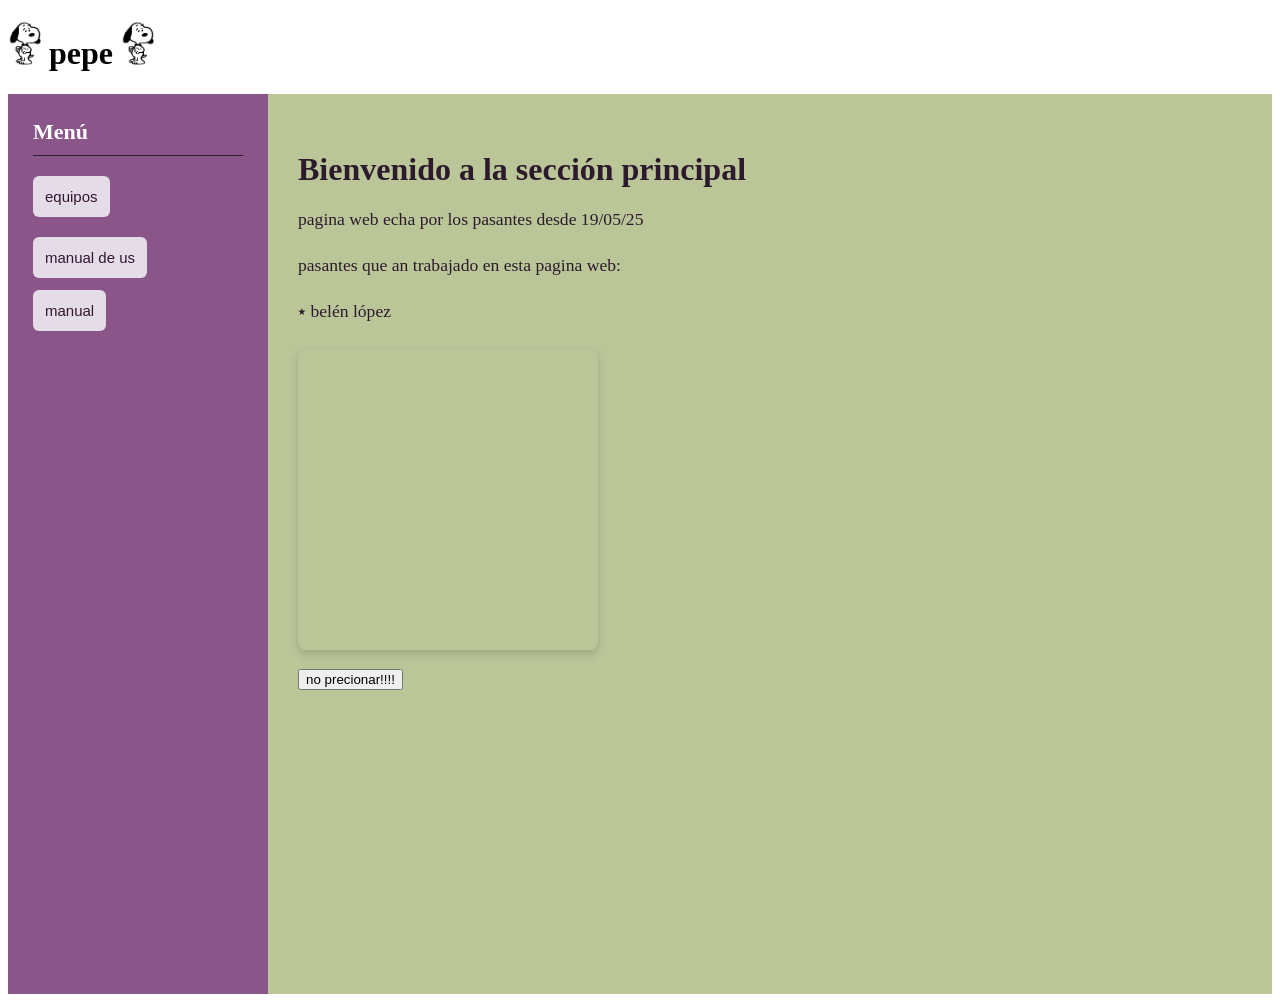
==== index.html @ 25b58000 "Add files via upload" ====
<!DOCTYPE html>
<html lang="es">
<head>
    <meta charset="UTF-8">
    <meta name="viewport" content="width=device-width, initial-scale=1.0">
    <title>pepe</title>
    <link rel="stylesheet" href="css/stayl.css">  
    <link rel="icon" href="icono6.png.png" type="image/png">  
    <meta name="viewport" content="width=device-width, initial-scale=1.0">
</head>
<body>
    <!-- TEXTO TACHADO ARRIBA Y CENTRADO -->
<div class="encabezado-superior">
        <h1 class="texto-tachado">
            <img src="icono2.png" alt="Icono" class="logo-cabecera" style="max-width: 33px;"> 
            pepe 
            <img src="icono2.png" alt="Icono" class="logo-cabecera" style="max-width: 33px;">
        </h1>
        <p class="subtitulo-tachado"></p>
    </div>

    <div class="container">
        <!-- SIDEBAR CON NUEVOS COLORES -->
        <aside class="sidebar">
    <h2>Menú </h2>

    <div class="botones-container">
        <a href="equipos.html" style="text-decoration: none; display: block;">
            <button class="boton-nav" id="btnNavi">equipos</button>
        </a>
    </div>
    <div class="botones-container">
        <a href="manual.html" style="text-decoration: none; display: block;">
            <button class="boton-manual" id="btnManual">manual de us</button>
        </a>

        <a href="manual-de-lo-explicado.html" style="text-decoration: none; display: block;">
            <button class="boton-nav" id="btnNavi">manual </button>
        </a>







    </div>
</aside>
        <!-- CONTENIDO PRINCIPAL -->
       <main class="contenido">
    <div class="patron-ubic" id="patronTexto"></div>

    <div class="seccion-texto">
        <h2>Bienvenido a la sección principal</h2>
        <p>pagina web echa por los pasantes desde 19/05/25</p>
        <p>pasantes que an trabajado en esta pagina web:</p>                      <!-- pasantes  -->               
        <p> ⭑ belén lópez</p>                                        
    </div>

    <div class="seccion-imagenes">
        <div class="imagen-interactiva"></div>
    </div>
⠀⠀⠀⠀
    <script src="script.js"></script>
 
<div>

    <a href="boto_no_precionar.html">   <!--gif /img/video-->
  <button>no precionar!!!!</button>
</a>
<!--contador de clic 
if 5 clics aparece otra imagen diferente -->
</div>

</body>
</html>
---- css/stayl.css ----
/* 1. Contenedor principal: Alinea el sidebar y el contenido uno al lado del otro */
.container {
    display: flex;
    min-height: 100vh; /* Hace que ocupe todo el alto de la pantalla */
}

/* 2. Estilos para tu Sidebar con COLOR */
.sidebar {
    background-color: #8A5689; /* Color de fondo (Azul oscuro / Pizarra) */
    color: #ffffff;            /* Color del texto en blanco */
    width: 260px;              /* Ancho fijo de la barra lateral */
    padding: 25px;             /* Espacio interno para separar el texto de los bordes */
    box-sizing: border-box;    /* Evita que el padding altere el ancho */
}

.sidebar h2 {
    margin-top: 0;
    font-size: 22px;
    border-bottom: 1px solid #321730; /* Línea sutil divisoria */
    padding-bottom: 10px;
}

/* 3. Estilos de los botones del menú */
.botones-container {
    display: flex;
    flex-direction: column;    /* Coloca los botones en lista vertical */
    gap: 12px;                 /* Separación entre un botón y otro */
    margin-top: 20px;
}

.boton-nav, .boton-manual {
    background-color: #E4DCE7; /* Color de fondo de los botones */
    color: #321730;
    border: none;
    padding: 12px;
    border-radius: 6px;        /* Bordes suavemente redondeados */
    font-size: 15px;
    cursor: pointer;
    text-align: left;          /* Alinea el texto del botón a la izquierda */
    transition: background-color 0.2s ease;
}

/* Efecto visual al pasar el cursor sobre los botones */
.boton-nav:equipos, .boton-manual:equipos {
    background-color: #3b82f6; /* Cambia a azul brillante */
}

/* 4. Espaciado del contenido de la derecha */
.contenido {
    flex: 1;                   /* Toma todo el espacio restante de la pantalla */
    padding: 30px;
    background-color: #bac598; /* Color de fondo claro para el resto de la página */
}

/* Estilos para el texto nuevo en la zona verde */
.seccion-texto {
    margin-top: 25px;
    color: #2d1b2d; /* Un color oscuro para que sea legible sobre el verde */
}

.seccion-texto h2 {
    font-size: 2rem;
    margin-bottom: 10px;
}

.seccion-texto p {
    font-size: 1.1rem;
    line-height: 1.6;
}

/* Estilos para controlar el tamaño de tus imágenes */
.seccion-imagenes {
    margin-top: 25px;
    display: flex;
    justify-content: flex-start; /* Centra la imagen en pantalla */
}

.imagen-adaptable {
    max-width: 30%;       /* Evita que la imagen sea más ancha que la pantalla */
    height: auto;          /* Mantiene la proporción original de la foto */
    border-radius: 10px;    /* Bordes sutilmente redondeados */
    box-shadow: 0 4px 10px rgba(0, 0, 0, 0.15); /* Sombra elegante */
}

/* ======================================================= */
/* NUEVO: Estilos para el cambio de imagen con CSS         */
/* ======================================================= */
.imagen-interactiva {
    /* Define el tamaño de tu imagen */
    width: 300px;
    height: 300px;
    border-radius: 8px; /* Bordes redondeados */
    box-shadow: 0 4px 10px rgba(0, 0, 0, 0.15); /* Sombra */
    cursor: pointer;

    /* 1. IMAGEN POR DEFECTO */
    /* Asegúrate de cambiar "imagen-normal.jpg" por tu ruta real */
    background-image: url('https://i.pinimg.com/1200x/45/56/57/4556579ad8cce82afbe8fae24ba55e04.jpg');/*imagen, gif o video */

    /* Ajustes para que la imagen se vea bien */
    background-size: cover;      /* Escala la imagen para que cubra todo el contenedor */
    background-position: center; /* Centra la imagen */
    transition: background-image 0.3s ease; /* Transición suave de 0.3 segundos */
}
 
/* 2. IMAGEN AL PASAR EL CURSOR (HOVER) */
.imagen-interactiva:hover {
    /* Asegúrate de cambiar "imagen-hover.jpg" por tu ruta real */
    background-image: url('https://i.pinimg.com/originals/3d/53/e7/3d53e71011c2792de9fd6c82e9396730.gif');
}
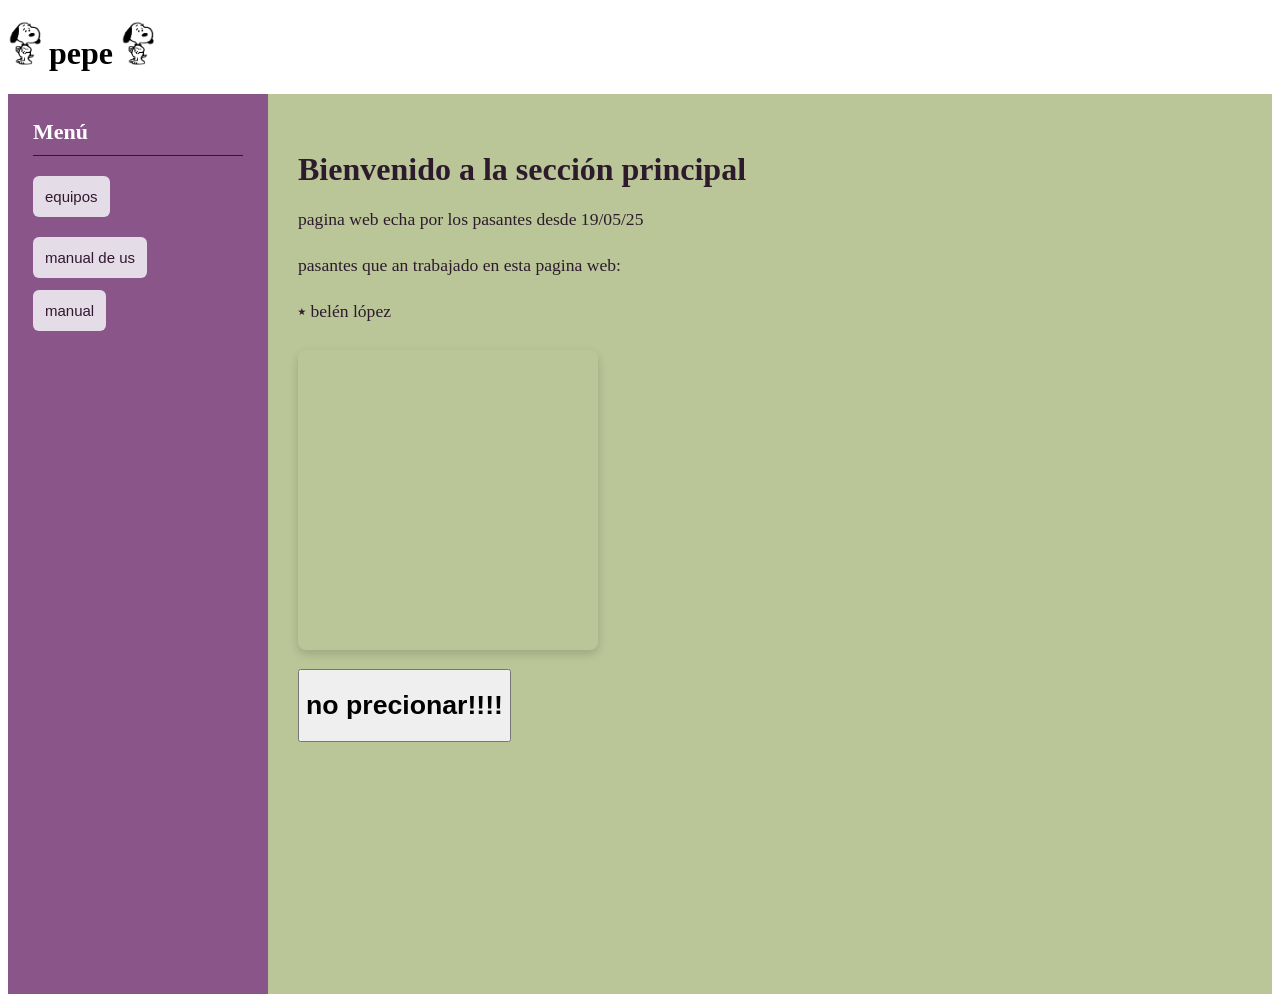
==== commit de176305: "Update index.html" ====
--- a/index.html
+++ b/index.html
@@ -66,11 +66,11 @@
 <div>
 
     <a href="boto_no_precionar.html">   <!--gif /img/video-->
-  <button>no precionar!!!!</button>
+  <button><H1>no precionar!!!!</H1></button>
 </a>
 <!--contador de clic 
 if 5 clics aparece otra imagen diferente -->
 </div>
 
 </body>
-</html>+</html>
